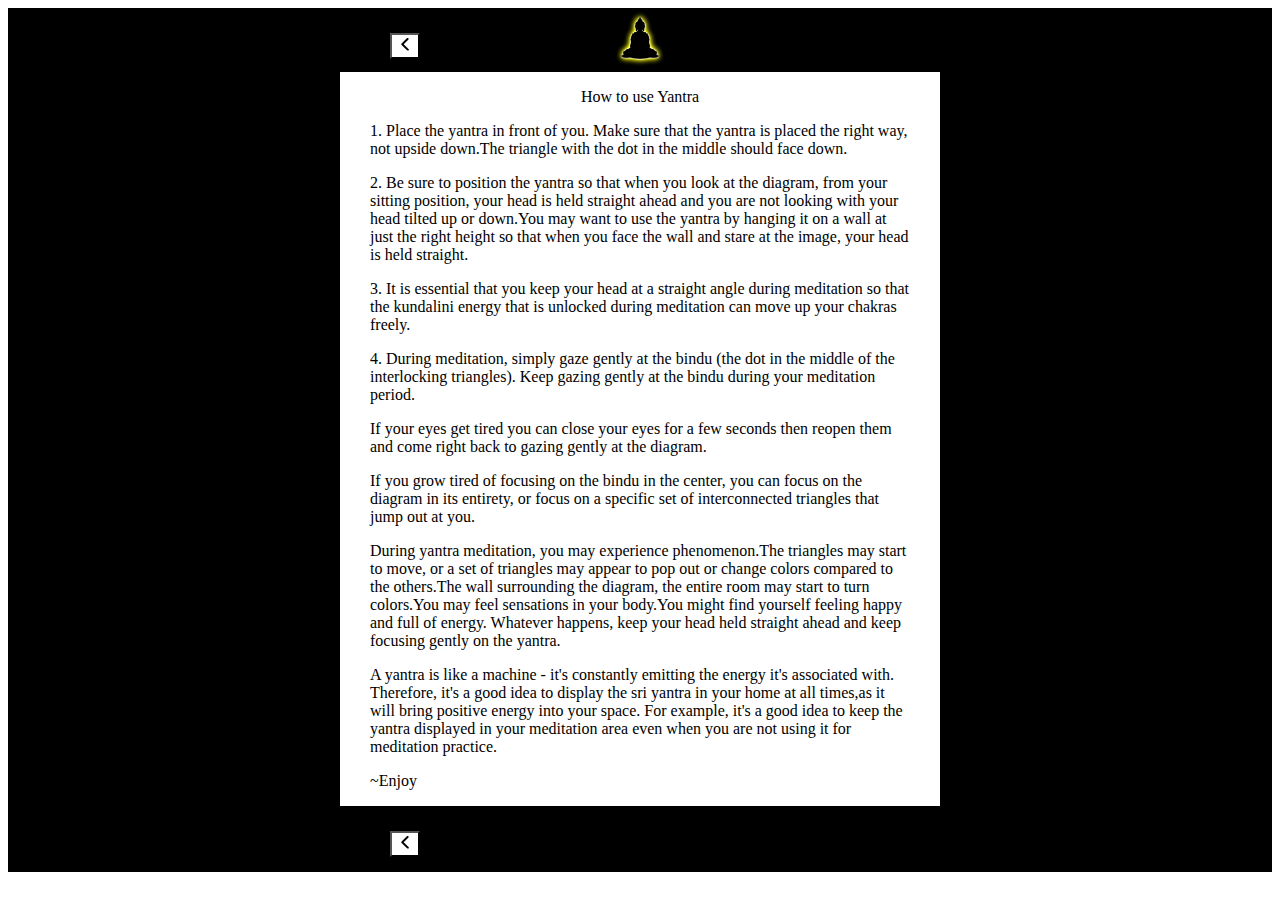
==== how.html @ db653da0 "initial commit" ====
<!DOCTYPE html>
<html>
    <head>
        <title>How to use Yantra</title>
        <link rel="stylesheet" href="how.css" media="screen">
    </head>
    <body>
        <section id='section-container'>
                <div id="container">
                <div id="how-top">
                        <button class="back-icon" onclick="goBack()"><img  src="img/back.svg"></button>
                        <img  class="buddha-icon" src="img/buddha image.jpeg">
                </div>
                <div class="how-yantra">
                        <p id="how-yantra-title">How to use Yantra</p>
                        <p>1. Place the yantra in front of you. Make
                                sure that the yantra is placed the right
                                way, not upside down.The triangle with
                                the dot in the middle should face down.</p>       
                        <p>2. Be sure to position the yantra so that
                                when you look at the diagram, from your
                                sitting position, your head is held straight
                                ahead and you are not looking with your
                                head tilted up or down.You may want to
                                use the yantra by hanging it on a wall at
                                just the right height so that when you
                                face the wall and stare at the image,
                                your head is held straight.</p>       
                        <p>3. It is essential that you keep your head
                                at a straight angle during meditation so
                                that the kundalini energy that is
                                unlocked during meditation can move
                                up your chakras freely.</p>       
                        <p>4. During meditation, simply gaze gently
                                at the bindu (the dot in the middle of the
                                interlocking triangles). Keep gazing
                                gently at the bindu during your
                                meditation period.       
                        <p>If your eyes get tired you can close your
                                eyes for a few seconds then reopen them
                                and come right back to gazing gently at
                                the diagram.      
                        <p>If you grow tired of focusing on the bindu
                                in the center, you can focus on the
                                diagram in its entirety, or focus on a
                                specific set of interconnected triangles
                                that jump out at you.</p>      
                        <p>During yantra meditation, you may
                                experience phenomenon.The triangles
                                may start to move, or a set of triangles
                                may appear to pop out or change colors
                                compared to the others.The wall
                                surrounding the diagram, the entire room
                                may start to turn colors.You may feel
                                sensations in your body.You might find
                                yourself feeling happy and full of energy.
                                Whatever happens, keep your head held
                                straight ahead and keep focusing gently
                                on the yantra.</p>
                        <p>A yantra is like a machine - it's constantly
                                emitting the energy it's associated with.
                                Therefore, it's a good idea to display the
                                sri yantra in your home at all times,as it
                                will bring positive energy into your space.
                                For example, it's a good idea to keep the
                                yantra displayed in your meditation area
                                even when you are not using it for meditation practice.</p>
                        <p>~Enjoy</p>
                </div>
                <section id="back">
                        <button class="back-icon-footer" onclick="goBack()"><img  src="img/back.svg"></button>
                </section>
                <script>
                        function goBack() {
                                window.history.back();
                        }
                </script>
                </div>
        </section>        
    </body>
</html>
---- how.css ----
#section-container {
    background-color: black;
    
}

#container {
    width: 600px;
    margin: auto;
    background-color: white;
   
}

p {
    margin-left: 5%;
    margin-right: 5%;
}

#how-top {
    background-color: black;
    width: 100%;
    height: 25%;
    margin: auto;
    text-align: center;
} 

.back-icon {
    width: 5%;
     height: 10%;
     float: left;
     margin-left: 50px;
     margin-bottom: 5px;
     margin-top: 25px;
     background-color: white;
}

.buddha-icon{
    width:10%;
    height:10%; 
    margin-right: 80px;
  }
  
#how-yantra-title {
    text-align: center;
  }

#back{
    background-color: black;
    margin: auto;
}
.back-icon-footer {
    width: 5%;
     height: 10%;
     margin: auto;
     margin-left: 50px;
     margin-bottom: 15px;
     margin-top: 25px;
     background-color: white;
}
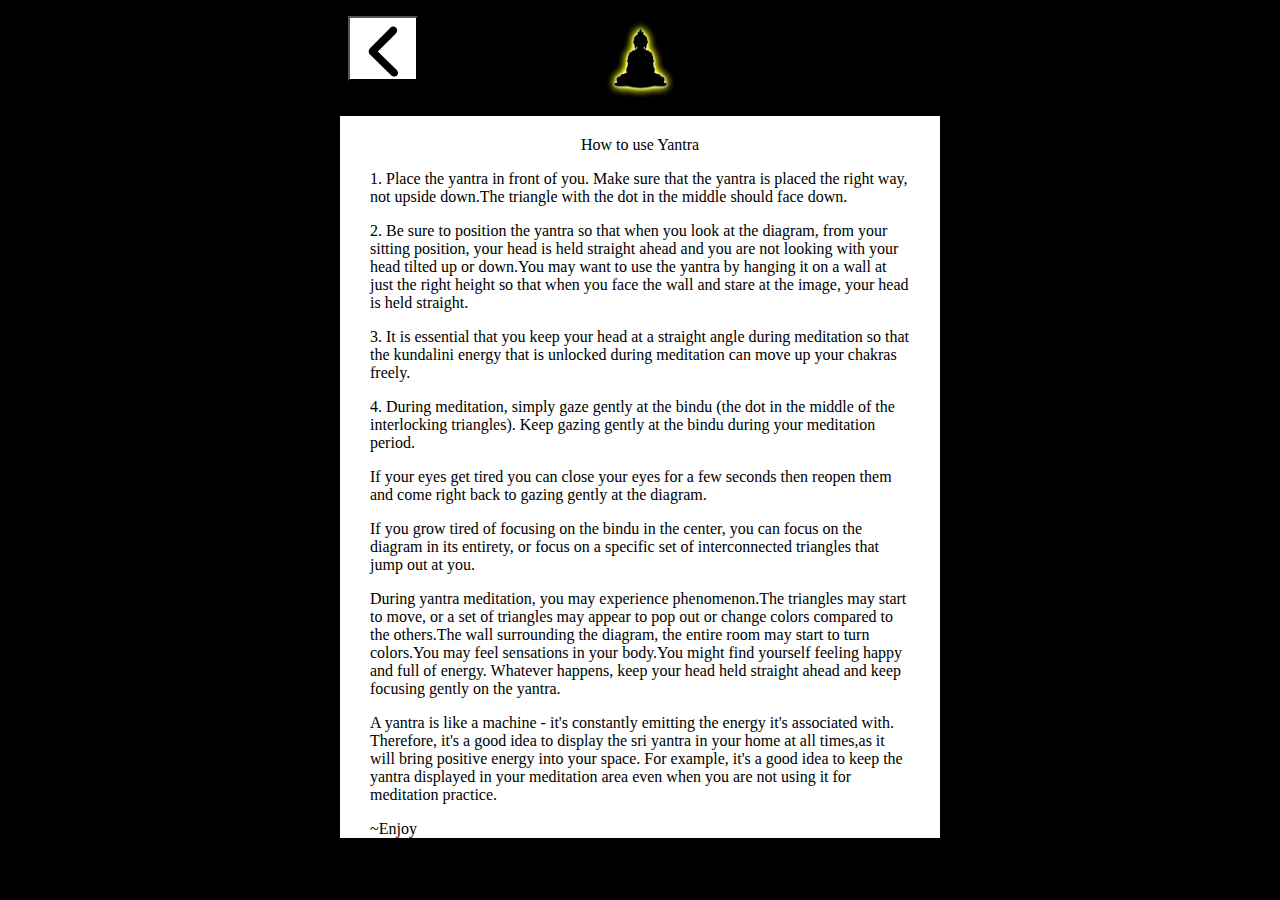
==== commit 2b340189: "latest changes" ====
--- a/how.html
+++ b/how.html
@@ -4,13 +4,24 @@
         <title>How to use Yantra</title>
         <link rel="stylesheet" href="how.css" media="screen">
     </head>
+    <meta name="viewport" content="width=device-width, initial-scale=1.0">
     <body>
+
+        <div class="menu">
+                <div class="container">
+                        <div class="col-33">
+                                <button class="back-icon" onclick="goBack()"><img  src="img/back.svg"></button>
+                        </div>
+                        <div class="col-33">
+                                <img class="buddha-icon" src="img/buddha image.jpeg">
+                        </div>
+                        <div class="col-33">
+
+                        </div>
+                </div>
+        </div> 
         <section id='section-container'>
                 <div id="container">
-                <div id="how-top">
-                        <button class="back-icon" onclick="goBack()"><img  src="img/back.svg"></button>
-                        <img  class="buddha-icon" src="img/buddha image.jpeg">
-                </div>
                 <div class="how-yantra">
                         <p id="how-yantra-title">How to use Yantra</p>
                         <p>1. Place the yantra in front of you. Make
@@ -67,9 +78,6 @@
                                 even when you are not using it for meditation practice.</p>
                         <p>~Enjoy</p>
                 </div>
-                <section id="back">
-                        <button class="back-icon-footer" onclick="goBack()"><img  src="img/back.svg"></button>
-                </section>
                 <script>
                         function goBack() {
                                 window.history.back();
--- a/how.css
+++ b/how.css
@@ -1,8 +1,46 @@
+* {
+    box-sizing: border-box;
+  }
+
+  body {
+    background: black;
+
+  }
+
+.menu {
+    background-color: black;
+    width: 100%;
+    height: 100px;
+    margin-bottom: 250px;
+    position: fixed;
+}
+.container {
+    width: 600px;
+    margin: auto;
+    background-color: white;
+    
+}
+.col-33 {
+    background-color: black
+}
+.back-icon {
+    width: 70px;
+    height: 65px;
+    float: left;
+    padding-bottom: 5px;
+    background-color: white;
+}
+
+.buddha-icon{
+    height: 95px; 
+    margin-left: 180px;
+    padding-bottom: 10px;
+  }
+
 #section-container {
     background-color: black;
     
 }
-
 #container {
     width: 600px;
     margin: auto;
@@ -15,7 +53,7 @@
     margin-right: 5%;
 }
 
-#how-top {
+/* #how-top {
     background-color: black;
     width: 100%;
     height: 25%;
@@ -38,16 +76,17 @@
     height:10%; 
     margin-right: 80px;
   }
-  
+   */
 #how-yantra-title {
     text-align: center;
+    padding-top: 120px;
   }
 
 #back{
     background-color: black;
     margin: auto;
 }
-.back-icon-footer {
+/* .back-icon-footer {
     width: 5%;
      height: 10%;
      margin: auto;
@@ -55,4 +94,4 @@
      margin-bottom: 15px;
      margin-top: 25px;
      background-color: white;
-}
+} */
